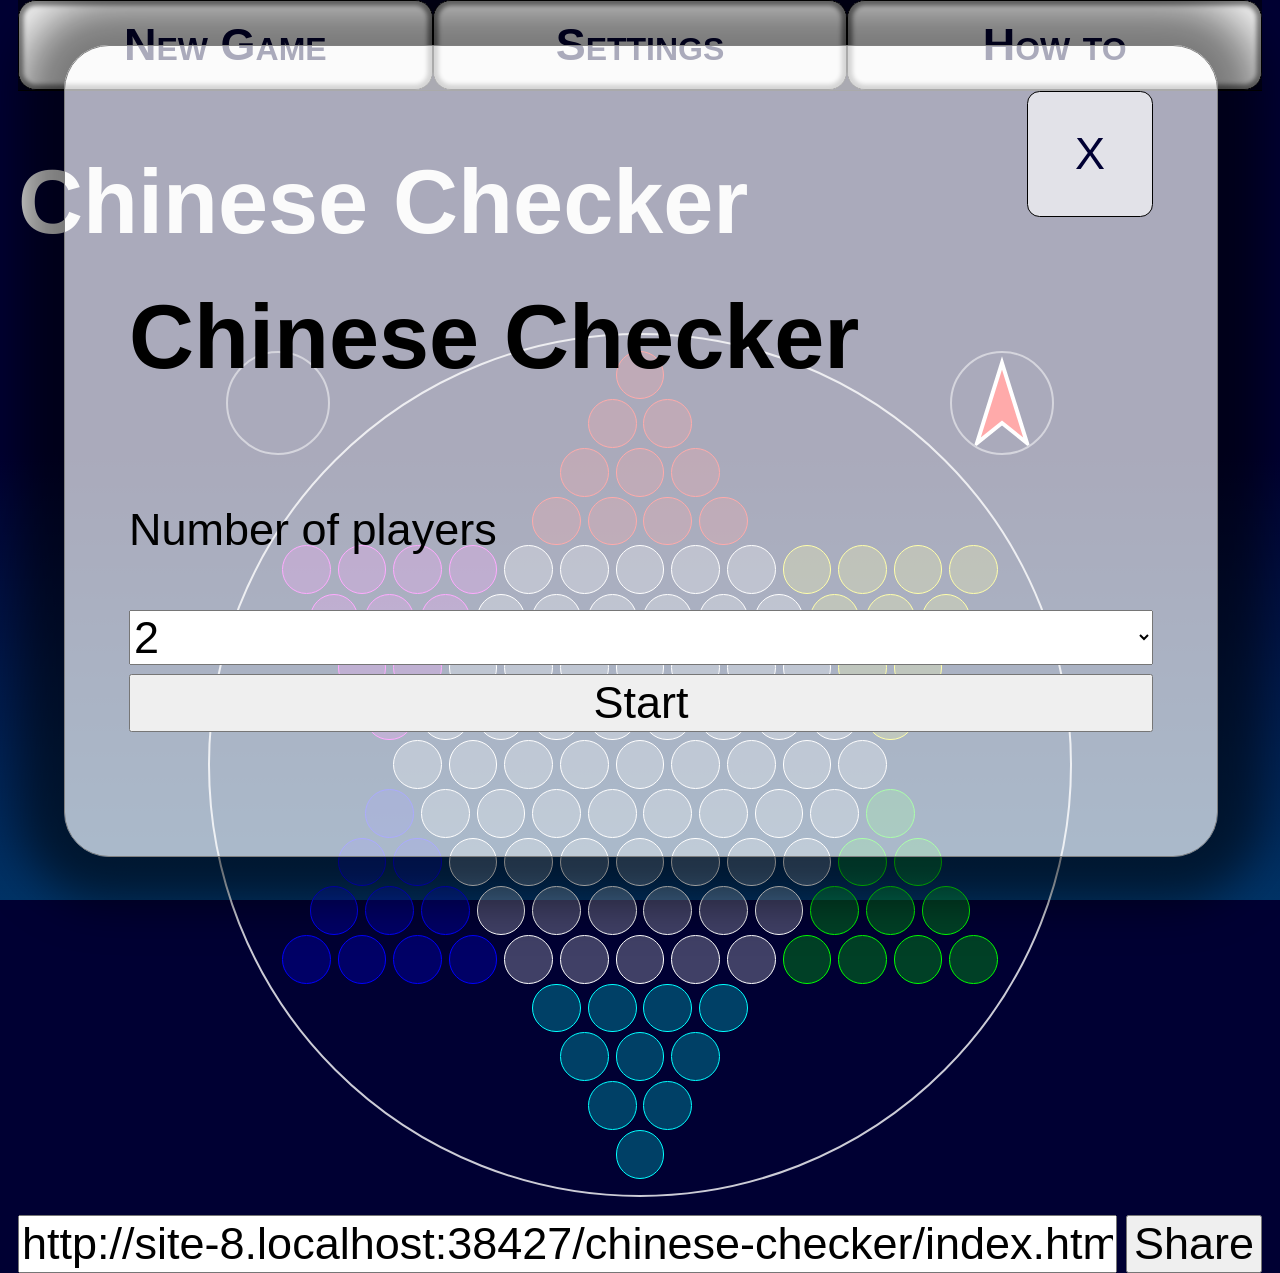
==== chinese-checker/index.html @ 6ce3cbf9 "yhfg" ====
<!DOCTYPE html>
<html>

<head>
  <title>Chinese Checker</title>
  <meta property="og:title" content="Chinese Checker" />
  <meta property="og:type" content="website" />
  <meta property="og:url" content="https://pseandersson.github.io/chinese-checker/" />
  <meta property="og:image" content="https://pseandersson.github.io/chinese-checker/icon.jpg" />
  <meta property="og:description" content="Play Chinese Checker Online." />

  <style type="text/css">
    .card {
      display: flex;
      flex-direction: column;
      position: absolute;
      z-index: 1;
      top: 5vh;
      left: 5vw;
      padding: 5vh 5vw;
      width: 80vw;
      height: 80vh;
      background: #ffffffaa;
      border: 1px gray solid;
      border-radius: 5vmin;
      box-shadow: 0px 0px 5vmin 5vmin #00000080;
      font-size: 5vmin;
      font-family: sans-serif;
      justify-content: start;
      gap: 1vh;
      color: black;
      overflow-y: scroll;
    }

    select,
    button {
      font-size: 5vmin;
    }

    .hide {
      display: none;
    }

    html {
      height: 100%;
      background: linear-gradient(#000033, #000033, #036);
    }

    body {
      background: linear-gradient(#000033, #000033, #036);
      margin: 0;
      padding: 0 2vmin;
      width: calc(100% - 4vmin);
      height: 100%;
      color: whitesmoke;
      display: flex;
      flex-direction: column;
      justify-content: stretch;
      font-size: 5vmin;
      font-family: sans-serif;
      overflow: scroll;
    }

    #gamearea {
      position: relative;
      background: transparent;
      margin: 2vmin auto;
      padding: 0;
      width: fit-content;
      height: fit-content;
      border-radius: 50%;
    }

    #playerColor {
      position: absolute;
      top: 2vmin;
      left: 2vmin;
      border: 2px solid #ffffff80;
      border-radius: 50%;
      width: 100px;
      height: 100px;
    }

    #compass {
      position: absolute;
      width: fit-content;
      height: fit-content;
      aspect-ratio: 1;
      padding: 0%;
      border: 2px solid #ffffff80;
      border-radius: 50%;
      top: 2vmin;
      right: 2vmin;
      transition: transform 1s ease-in-out;
    }

    #compass {
      transition: transform 1s ease-in-out;
    }

    #debug {
      overflow-x: scroll;
    }

    #board,
    .how2board {
      background: transparent;
      display: flex;
      width: 92vmin;
      height: 92vmin;
      padding: calc(2vmin - 2px);
      border: 2px #ffffffcc solid;
      border-radius: 50%;
      flex-direction: column;
      margin: 0;
      transition: transform 1s ease-in-out;
    }

    .reverse::after {
      content: "R";
      position: absolute;
      bottom: 0;
      left: 0;
    }

    #board.rotate0, #compass.rotate0, #compass.reverse.rotate3, #compass.reverse {
      transform: rotate(180deg);
      transform-origin: 50% 50%;
    }

    #board.rotate1, #compass.rotate5, #compass.reverse.rotate2 {
      transform: rotate(120deg);
      transform-origin: 50% 50%;
    }

    #board.rotate2, #compass.rotate4, #compass.reverse.rotate1  {
      transform: rotate(60deg);
      transform-origin: 50% 50%;
    }

    #board.rotate3, #compass.reverse.rotate0 {
      transform: rotate(0deg);
      transform-origin: 50% 50%;
    }

    #board.rotate4, #compass.rotate2, #compass.reverse.rotate5 {
      transform: rotate(-60deg);
      transform-origin: 50% 50%;
    }

    #board.rotate5, #compass.rotate1, #compass.reverse.rotate4 {
      transform: rotate(-120deg);
      transform-origin: 50% 50%;
    }

    .how2board {
      background: #000033;
      width: fit-content;
      height: auto;
      padding: 4vmin;
      flex-grow: 0;
      border-radius: 1em;
      scale: 1.5;
      align-self: center;
      justify-self: center;
      margin: 2vmin 6vmin;
    }

    .doflex {
      display: flex;
    }

    #sharediv {
      flex-direction: row;
      width: auto;
      justify-content: center;
      gap: 1vmin;
      font-size: inherit;
    }

    #sharediv>input {
      flex-grow: 1;
      height: fit-content;
      font-size: inherit;
    }

    #hideshare,
    #showdebug,
    #rotatableboard {
      height: 5vmin;
      width: 5vmin;
      margin-right: 2vmin;
    }

    .row,
    .how2row {
      display: flex;
      flex-direction: row;
      width: 100%;
      gap: calc(2*5vmin/13);
      height: max-content;
      justify-content: center;
    }

    .spot,
    .how2spot {
      display: inline-block;
      width: calc(92vmin / 17 - 2px);
      height: calc(92vmin / 17 - 2px);
      border-radius: 50%;
      border-width: 1px;
      border-style: solid;
      border-color: #f00;
      background: #ff000040;
    }

    .how2spot {
      border-color: white;
      background: #ffffff40;
    }

    .row:nth-child(1n+0) {
      border-color: #f00;
    }

    .row:nth-child(1n+5) .spot:nth-child(1n + 10) {
      background: #ffff0040;
      border-color: #ff0;
    }

    .row:nth-child(1n+10) .spot:nth-child(1n + 10) {
      background: #00ff0040;
      border-color: #0f0;
    }

    .row:nth-child(1n+5) .spot:nth-last-child(1n +10) {
      background: #ff00ff40;
      border-color: #f0f;
    }

    .row:nth-child(1n+10) .spot:nth-last-child(1n +10) {
      background: #0000ff40;
      border-color: #00f;
    }

    .row:nth-child(1n+5) .spot {
      background: #ffffff40;
      border-color: #fff;
    }

    .row:nth-child(1n+14) .spot {
      background: #00ffff40;
      border-color: #0ff;
    }

    .home {
      border-style: dotted;
    }

    .selected-ball,
    .how2selected {
      box-shadow: 0px 0px 1vmin 1vmin #00ff00cc inset;
    }

    .selected-ball.player2,
    .selected-ball.player3 {
      box-shadow: 0px 0px 1vmin 1vmin #ff0000cc inset;
    }

    .player0,
    .demo0 {
      background: radial-gradient(circle at 10% 10%, #fcc, #f00, #600) !important;
    }

    .player1 {
      background: radial-gradient(circle at 10% 10%, #ffc, #ff0, #660) !important;
    }

    .player2 {
      background: radial-gradient(circle at 10% 10%, #cfc, #0f0, #060) !important;
    }

    .player3,
    .demo1 {
      background: radial-gradient(circle at 10% 10%, #cff, #0ff, #066) !important;
    }

    .player4 {
      background: radial-gradient(circle at 10% 10%, #ccf, #00f, #006) !important;
    }

    .player5 {
      background: radial-gradient(circle at 10% 10%, #fcf, #f0f, #606) !important;
    }

    .near,
    .how2near {
      background: white;
      box-shadow: 0px 0px 4vmin 4vmin #80ff8080 inset;
    }

    .jump,
    .how2jump {
      background: white;
      box-shadow: 0px 0px 4vmin 4vmin #8080ff80 inset;
    }

    #menu {
      padding: 0;
      border-bottom: 1px solid #000000;
      background: #00000080;
      display: flex;
      flex-direction: row;
      align-items: stretch;
    }

    #menu>a {
      display: block;
      flex: 1;
      text-decoration: none;
      font-weight: bold;
      padding: 2vmin;
      border: 1px solid black;
      border-radius: 2vmin;
      text-align: center;
      color: #000033;
      background: whitesmoke;
      font-variant: small-caps;
      box-shadow: 0px 0px 0.5vmin 0.5vmin gray inset;
    }

    #menu:last-child {
      box-sizing: border-box;
      height: fit-content;
      aspect-ratio: 1/1;
      flex-grow: 0;
    }

    .copied {
      box-shadow: 0px 0px 3vmin 3vmin #080 inset,
        0px 0px 3vmin 3vmin #080 inset;
      animation: fadeInOut 2s ease-in-out;
    }

    .copied::after {
      position: absolute;
      content: "Game URL Copied!";
      font-family: sans-serif;
      font-variant: small-caps;
      background: #080;
      padding: 3vmin;
      border-radius: 1vmin;
      text-align: center;
      left: 50%;
      bottom: 2vmin;
      width: 100%;
      transform: translate(-50%, -50%);
      transform-origin: 50% 50%;
      color: white;
      animation: fadeInOut 2s ease-in-out;
    }

    .close {
      box-sizing: border-box;
      background: inherit;
      border: 1px solid black;
      border-radius: 10%;
      display: block;
      position: sticky;
      float: right;
      clear: none;
      align-self: flex-end;
      top: 0;
      text-align: center;
      height: fit-content;
      aspect-ratio: 1/1;
      text-decoration: none;
      color: #000033;
      padding: 4vmin;
      font-variant: small-caps;
      font-family: sans-serif;
    }

    @keyframes fadeInOut {
      0% {
        box-shadow: 0px 0px 3vmin 3vmin #0800 inset;
      }

      10% {
        box-shadow: 0px 0px 3vmin 3vmin #080f inset;
      }

      90% {
        box-shadow: 0px 0px 3vmin 3vmin #080f inset;
      }

      100% {
        box-shadow: 0px 0px 3vmin 3vmin #0800 inset;
      }

    }
  </style>
  <script type="text/javascript" src="pako.min.js"></script>
  <script>
    function logg(message) {
      debug.innerText += message + "\n"
    }
    function updateURL(state_enc) {
      const fragment = ((state_enc.compact.length < state_enc.compressed.length) ? "p" + state_enc.compact : "c" + state_enc.compressed)
      const url =
        window.location.protocol +
        "//" +
        window.location.host +
        window.location.pathname +
        "#" + fragment

      window.location.replace(`#${fragment}`)

      nextTurnUrl.value = url
      nextTurnUrl.select()
      nextTurnUrl.setSelectionRange(0, url.length)
      try {
        navigator.clipboard.writeText(url)
        // sharediv.classList.add("copied")
        gamearea.classList.add("copied")
        setTimeout(() => {
          // sharediv.classList.remove("copied")
          gamearea.classList.remove("copied")
        }, 2000)
      } catch (err) {
        hideshare.checked = false
        hideshare.onchange(undefined)
      }
    }

    function shareGame() {
      try {
        navigator.share({ title: `Chinese Checker ${whosTurn.innerText}`, url: nextTurnUrl.value })
      } catch (err) {
        debug.innerText += err.message
      }
    }

    function isOccupied(node) {
      return [0, 1, 2, 3, 4, 5].some(v => node.node.classList.contains(`player${v}`))
    }

    function moveFrom(node, firstMove) {
      let result = {
        from: node,
        near: [],
        jump: []
      }
      for (var i = 0; i < node.neighbors.length; i++) {
        let ni = node.neighbors[i]
        let di = node.directions[i]

        if (isOccupied(ni)) {
          for (var j = 0; j < ni.neighbors.length; j++) {
            let nj = ni.neighbors[j]
            let dj = ni.directions[j]
            if ((di - dj) % 180 === 0 && !isOccupied(nj)) {
              result.jump.push(nj)
            }
          }
        } else if (firstMove) {
          result.near.push(ni)
        }
      }
      return result
    }

    function checkPlayer(state, node) {
      return node.node.classList.contains(`player${state.activePlayer}`)
    }

    function toggleHighlightMove(moves) {
      moves.from.node.classList.toggle("selected-ball")
      for (var i = 0; i < moves.near.length; i++) {
        moves.near[i].node.classList.toggle("near")
      }
      for (let i = 0; i < moves.jump.length; i++) {
        moves.jump[i].node.classList.toggle("jump")

      }
      // moves.jump.forEach(n => n.node.classList.toggle("jump"))
    }

    function clearHighlights() {
      let collection = document.getElementsByClassName("spot")
      for (var i = 0; i < collection.length; i++) {
        collection[i].classList.remove("near", "jump")
      }
    }

    function performMove(a, b) {
      for (var i = 0; i < 6; i++) {
        let tag = `player${i}`
        if (a.node.classList.contains(tag)) {
          a.node.classList.remove(tag)
          b.node.classList.add(tag)
          break
        }
      }
    }

    function beginMove(node, origin) {
      let firstMove = origin === undefined || node == origin
      let moves = moveFrom(node, firstMove)

      if (moves.near.length === 0 && moves.jump.length === 0) {
        return undefined
      }

      if (firstMove && !isOccupied(node)) {
        return undefined
      }

      toggleHighlightMove(moves)

      return function (n) {
        try {
          toggleHighlightMove(moves)
          if (n === undefined) {
            performMove(node, origin)
          } else if (moves.jump.indexOf(n) > -1) {
            performMove(node, n)
            return beginMove(n, (origin !== undefined) ? origin : node)
          } else if (moves.near.indexOf(n) > -1) {
            performMove((origin !== undefined) ? origin : node, n)
          } else if (origin !== undefined && origin !== n) {
            if (node !== n) {
              debug.innerText += "[Move cancelled]"
              performMove(node, (origin !== undefined) ? origin : node)
              return false
            }
          } else {
            debug.innerText += "[Move cancelled]"
            return false
          }
        } catch (err) {
          debug.innerText += err.message
        }
        return undefined
      }
    }

    function boardToState(activePlayer, numberOfPlayers, direction) {
      let collection = document.getElementsByClassName("spot")
      const state = new Uint8Array(8 * Math.ceil(collection.length / 8))

      for (var i = 0; i < collection.length; i++) {
        const cl = collection[i].classList
        const p = [1, 2, 3, 4, 5, 6].filter(v => cl.contains(`player${v - 1}`))
        var b = 0

        if (p.length == 1) {
          b = p[0]
        }
        state[i] = b
      }
      state[collection.length] = numberOfPlayers - 1
      state[collection.length + 1] = activePlayer
      state[collection.length + 2] = direction
      return state
    }

    function encode(state) {
      const comp = new Uint8Array(Math.ceil(3 * state.length / 8))

      for (var i = 0, j = 0; i < state.length; i += 8, j += 3) {
        comp[j] = state[i] + (state[i + 1] << 3) + (state[i + 2] << 6)
        comp[j + 1] = (state[i + 2] >> 2) + (state[i + 3] << 1) + (state[i + 4] << 4) + (state[i + 5] << 7)
        comp[j + 2] = (state[i + 5] >> 1) + (state[i + 6] << 2) + (state[i + 7] << 5)
      }
      return {
        compact: btoa(String.fromCharCode.apply(null, comp)),
        compressed: btoa(String.fromCharCode.apply(null, window.pako.deflate(comp))),
        board: state.slice(0, 121),
        numberOfPlayers: state[121] + 1,
        activePlayer: state[122],
        direction: state[123]
      }
    }

    function decode(data, isCompressed) {
      const s = atob(data)
      const comp = new Uint8Array(s.length)

      for (var i = 0; i < s.length; i++) {
        comp[i] = s.charCodeAt(i)
      }
      const raw = (isCompressed) ? window.pako.inflate(comp) : comp

      const size = Math.ceil(8 / 3 * raw.length)
      const decomp = new Uint8Array(size)

      for (var i = 0, j = 0; i < raw.length; i += 3, j += 8) {
        decomp[j] = raw[i] & 7
        decomp[j + 1] = (raw[i] >> 3) & 7
        decomp[j + 2] = ((raw[i] >> 6) & 7) + ((raw[i + 1] & 1) << 2)
        decomp[j + 3] = ((raw[i + 1] >> 1) & 7)
        decomp[j + 4] = ((raw[i + 1] >> 4) & 7)
        decomp[j + 5] = ((raw[i + 1]) >> 7) + ((raw[i + 2] & 3) << 1)
        decomp[j + 6] = ((raw[i + 2]) >> 2) & 7
        decomp[j + 7] = (raw[i + 2] >> 5)
      }
      return decomp
    }
    function stateToBoard(decomp) {
      //logg(`>> ${raw[15*3] >> 6} and ${(raw[15*3+1] &1) << 2}`)

      return {
        board: decomp.slice(0, 121),
        numberOfPlayers: decomp[121] + 1,
        activePlayer: decomp[122],
        direction: decomp[123]
      }
    }

    function setupGame() {
      rotatableboard.onchange = (ev) => {
        onRotateChanged()
      }

      const rows = [1, 2, 3, 4, 13, 12, 11, 10, 9, 10, 11, 12, 13, 4, 3, 2, 1]
      rows.forEach(spots => {
        const row = document.createElement("div")

        row.classList.add("row")
        for (var i = 0; i < spots; i++) {
          const spot = document.createElement("div")
          spot.classList.add("spot")
          row.appendChild(spot)
        }
        document.getElementById("board").appendChild(row)
      })

      nextTurnUrl.value = window.location
      const fragment = window.location.hash

      if (fragment !== undefined && fragment.length > 0) {
        const isCompressed = fragment[1] === 'c'
        try {
          const state = stateToBoard(decode(decodeURIComponent(fragment.slice(2)), isCompressed))
          logg(`setup state: ${JSON.stringify(state)}`)
          setupBoard(state.numberOfPlayers, state)
          gamesetup.classList.add("hide")
        } catch (err) {
          logg(err.message)
        }
      }

      startgame.onclick = (ev) => {
        try {
          setupBoard(Number.parseInt(numOfPlayers.value))
          gamesetup.classList.add("hide")
        } catch (err) {
          logg(err.message)
        }
      }

      hideshare.checked = (localStorage.getItem("hideshare") === "true") ? true : false
      showdebug.checked = (localStorage.getItem("showdebug") === "true") ? true : false
      rotatableboard.checked = ["", undefined, "true"].includes(localStorage.getItem("rotatableboard"))

      hideshare.onchange = (ev) => {
        debug.innerText += "\nToggle..." + `[${hideshare.checked}]`
        try {
          localStorage.setItem("hideshare", hideshare.checked)
          if (hideshare.checked === true) {
            sharebutton.classList.add("hide")
            nextTurnUrl.classList.add("hide")
          } else {
            sharebutton.classList.remove("hide")
            nextTurnUrl.classList.remove("hide")
          }
        } catch (err) {
          logg(err.message)
        }
      }

      showdebug.onchange = (ev) => {
        localStorage.setItem("showdebug", showdebug.checked)
        if (showdebug.checked === true) {
          debug.classList.remove("hide")
        } else {
          debug.classList.add("hide")
        }
      }

      hideshare.onchange(undefined)
      showdebug.onchange(undefined)
      //: rotatableboard.onchange(undefined)
    }


    function nextPlayer(state) {
      let next = -1

      while (next != state.activePlayer) {
        state.playerCounter = (state.playerCounter + state.playerStep) % 6
        next = Math.round(state.playerCounter)
        const balls = document.getElementsByClassName(`player${next}`)
        for (let j = 0; j < balls.length; j++) {
          const field = (state.direction === 0) ? `goal${next}` : `home${next}`
          if (balls[j].classList.contains(field) === false) {
            return next;
          }
        }
      }
      logg("Change direction")
      state.direction = (state.direction + 1) % 2
      next = nextPlayer(state)
      return next
    }

    function onRotateChanged(state) {
      const checked = rotatableboard.checked
      localStorage.setItem("rotatableboard", checked)
      logg("if state?!?!")
      try {
        if (state !== undefined) {
          logg("Rotate board")
          rotateBoardOrCompass(state)
        }
      } catch (err) {
        logg(err.message)
      }
    }

    function rotateBoardOrCompass(state) {
      // logg(`active player: ${state.activePlayer}//${board.classList}`)

      [0, 1, 2, 3, 4, 5].forEach(i => {
        board.classList.remove(`rotate${i}`)
        compass.classList.remove(`rotate${i}`)
        playerColor.classList.remove(`player${i}`)
      })
      playerColor.classList.add(`player${state.activePlayer}`)

      if (rotatableboard.checked) {
        board.classList.add(`rotate${state.activePlayer}`)
      } else {
        const r = state.activePlayer
        compass.classList.add(`rotate${r}`)
      }

      if (state.direction === 0) {
        compass.classList.remove("reverse")
      } else {
        compass.classList.add("reverse")
      }
      logg("rotate board complete")
    }

    function setupBoard(numberOfPlayers, loaded_state) {
      const playerOrder = [0, 5, 1, 4, 2, 3]
      const playersInGame = new Array(numberOfPlayers)
      const loadedGame = loaded_state !== undefined
      const activePlayer = (loaded_state) ? loaded_state.activePlayer : 0
      const direction = (loaded_state) ? loaded_state.direction : 0

      const centers = new Array();
      const state = {
        playerStep: 6.0 / numberOfPlayers,
        playerCounter: undefined,
        direction: direction,
        activePlayer: activePlayer,
        clickAction: undefined
      }

      for (var i = 0; i < numberOfPlayers; i++) {
        playersInGame[i] = Math.round(i * state.playerStep)
      }
      state.playerCounter = playersInGame.indexOf(state.activePlayer) * state.playerStep

      logg(`loaded state:${JSON.stringify(loaded_state)}`)
      logg(`state: ${JSON.stringify(state)}`)

      rotatableboard.onchange = (ev) => {
        onRotateChanged(state)
      }

      rotateBoardOrCompass(state)

      logg("{Players " + playersInGame + "}")
      whosTurn.innerHTML = `Player ${playersInGame.indexOf(state.activePlayer) + 1}`

      const collection = document.getElementsByClassName("spot")
      for (var i = 0; i < collection.length; i++) {
        const spot = collection[i]
        if (loadedGame) {
          const pId = loaded_state.board[i] - 1
          if (pId > -1) {
            spot.classList.add(`player${pId}`)
          }
        }
        let center = {
          node: spot,
          x: spot.offsetLeft + spot.clientWidth / 2,
          y: spot.offsetTop + spot.clientHeight / 2,
          neighbors: new Array(),
          directions: new Array()
        }
        spot.onclick = (ev) => {
          try {
            if (state.direction > 1) {
              logg("Game Finished")
              return
            }
            if (typeof state.clickAction === "function") {
              state.clickAction = state.clickAction(center)
              if (state.clickAction === undefined) {
                logg(JSON.stringify(state))
                logg("[Next Player]")
                const prevPlayer = state.activePlayer
                state.activePlayer = nextPlayer(state)
                // whosTurn.innerHTML = `Player ${playersInGame.indexOf(state.activePlayer) + 1}`

                rotateBoardOrCompass(state)

                const state_enc = encode(boardToState(state.activePlayer, numberOfPlayers, state.direction))
                updateURL(state_enc)
                logg(`Encoded: [${JSON.stringify(state_enc)}] //${state_enc.compressed.length}/${state_enc.compact.length}`)
                logg(`Decoded: [${JSON.stringify(stateToBoard(decode(state_enc.compressed, true)))}]`)
              }
            } else if (checkPlayer(state, center)) {
              state.clickAction = beginMove(center)
            }

          } catch (err) {
            debug.innerText += err.message
          }
        }

        centers.push(center)
      }

      const r2 = 1.1 * (Math.pow(centers[0].x - centers[1].x, 2) + Math.pow(centers[0].y - centers[1].y, 2))

      for (var i = 0; i < centers.length; i++) {
        let ci = centers[i]
        for (var j = i + 1; j < centers.length; j++) {
          let cj = centers[j]
          let dx = cj.x - ci.x
          let dy = cj.y - ci.y
          let cr2 = (dx * dx + dy * dy)
          var ang = (Math.round(Math.atan2(dy, dx) * 180 / Math.PI) + 180) % 360
          ang = Math.round(ang / 60.0) * 60

          if (cr2 <= r2) {
            ci.neighbors.push(cj)
            ci.directions.push((ang + 180) % 360)
            cj.neighbors.push(ci)
            cj.directions.push(ang)
          }
        }
      }

      let tips = [];
      for (var i = 0; i < centers.length; i++) {
        if (loadedGame === false) {
          [0, 1, 2, 3, 4, 5].forEach(p => centers[i].node.classList.remove(`player${p}`))
        }
        if (centers[i].neighbors.length === 2) {
          tips.push(centers[i])
        }
      }

      for (var i = 0; i < tips.length; i++) {
        const tip = tips[i]
        const p = playerOrder[i]
        const notInGame = playersInGame.includes(p) === false

        const pstart = `player${p}`
        const pgoal = `goal${(p + 3) % 6}`
        const phome = `home${p}`

        const classLists = []
        classLists.push(tip.node.classList)

        for (var j = 0; j < tip.neighbors.length; j++) {
          let tip2 = tip.neighbors[j]
          classLists.push(tip2.node.classList)

          for (var k = 0; k < tip2.neighbors.length; k++) {
            let tip3 = tip2.neighbors[k]
            classLists.push(tip3.node.classList)

            for (var l = 0; l < tip3.neighbors.length; l++) {
              classLists.push(tip3.neighbors[l].node.classList)
            }
          }
        }
        if (loadedGame || notInGame) {
          classLists.forEach((cl) => cl.add(phome, pgoal))
        } else {
          classLists.forEach((cl) => cl.add(pstart, phome, pgoal))
        }
      }
    }

    function closeAllCards() {
      const cards = document.getElementsByClassName("card")
      for (let i = 0; i < cards.length; i++) {
        cards[i].classList.add("hide")
      }
    }

    function openHelp() {
      try {
        closeAllCards()
        howto.classList.remove("hide")
      } catch (err) {
        debug.innerText += err.message
      }
    }

    function openSettings() {
      closeAllCards()
      settings.classList.remove("hide")
    }

    function newGame() {
      closeAllCards()
      gamesetup.classList.remove("hide")
    }
  </script>
</head>

<body>
  <div id="menu">
    <a href="javascript:newGame()"><span>New Game</span></a>
    <a href="javascript:openSettings()"><span>Settings</span></a>
    <a href="javascript:openHelp()"><span>How to</span></a>
  </div>
  <h1>Chinese Checker <span id="whosTurn"></span>


  </h1>
  <div id="gamesetup" class="card">
    <a href="javascript:closeAllCards()" class="close">X</a>
    <h1>Chinese Checker</h1>
    <p>Number of players</p>
    <select id="numOfPlayers">
      <option>2</option>
      <option>3</option>
      <option>4</option>
      <option>6</option>
    </select>
    <button id="startgame">Start</button>
  </div>
  <div id="settings" class="card hide">
    <a href="javascript:closeAllCards()" class="close">X</a>
    <h1>Settings</h1>
    <div>
      <input type="checkbox" id="hideshare" /><span>Hide share-buttons and text-field.</span>
    </div>
    <div>
      <input type="checkbox" id="rotatableboard" checked="true" /><span>Rotate board, so active player always has its
        home at bottom.</span>
    </div>
    <div>
      <input type="checkbox" id="showdebug" /><span>Show Debug</span>
    </div>
    <pre id="debug" class="hide"></pre>
  </div>
  <div id="howto" class="card hide">
    <a href="javascript:closeAllCards()" class="close">X</a>
    <h1>How to</h1>
    <p>Click on a ball to make a move. The selected ball becomes highlighted with a green border. It is only possible to
      move to a nearby empty slot (green highlight) and jump over a single ball (blue highlight).</p>
    <div class="how2row">
      <div class="how2board">
        <div class="how2row">
          <div class="how2spot"></div>
          <div class="how2spot"></div>
        </div>
        <div class="how2row">
          <div class="how2spot demo0"></div>
          <div class="how2spot demo1"></div>
          <div class="how2spot"></div>
        </div>
        <div class="how2row">
          <div class="how2spot"></div>
          <div class="how2spot"></div>
        </div>
      </div>
      <div class="how2board">
        <div class="how2row">
          <div class="how2spot how2near"></div>
          <div class="how2spot"></div>
        </div>
        <div class="how2row">
          <div class="how2spot demo0 how2selected"></div>
          <div class="how2spot demo1"></div>
          <div class="how2spot how2jump"></div>
        </div>
        <div class="how2row">
          <div class="how2spot how2near"></div>
          <div class="how2spot"></div>
        </div>
      </div>
    </div>
    <p>Moving to a nearby slot ends the turn immidiatly, while it is possible to make several jumps in a row and then
      terminating the turn by clicking on the selected ball.</p>
    <p>To change the ball to move, click on any other ball or non highlighted slot, to deselect the ball, then pick the
      new ball to move.</p>
    <p>When a turn ends, the board state is encoded and added to the url. The url should be automatically copied to the
      clipboard, to let others participate in the game. If the url is not automatically copied, then a textfield and a
      share-button serves as backup.</p>
  </div>
  <div id="gamearea">
    <!--<div id="compassBox"> -->
    <div id="playerColor"></div>
    <svg id="compass" width="100" height="100" viewBox="0 0 100 100" xmlns="http://www.w3.org/2000/svg">
      <!--<path d="M50,30 L75,10 L50,90 L25,10 Z" stroke-width="4" stroke="white" fill="red" /> -->
      <path d="M50,10 L75,90 L50,70 L25,90 Z" stroke-width="4" stroke="white" fill="red" />
    </svg>
    <!-- </div> -->
    <div id="board">
    </div>
  </div>
  <div id="sharediv" class="doflex">
    <input type="text" id="nextTurnUrl" readonly="true" />
    <button id="sharebutton" onclick="shareGame()">Share</button>
  </div>
  <script>
    try {
      setupGame()
    } catch (err) {
      document.getElementById("board").innerText = err.message + err
    }

  </script>
</body>

</html>
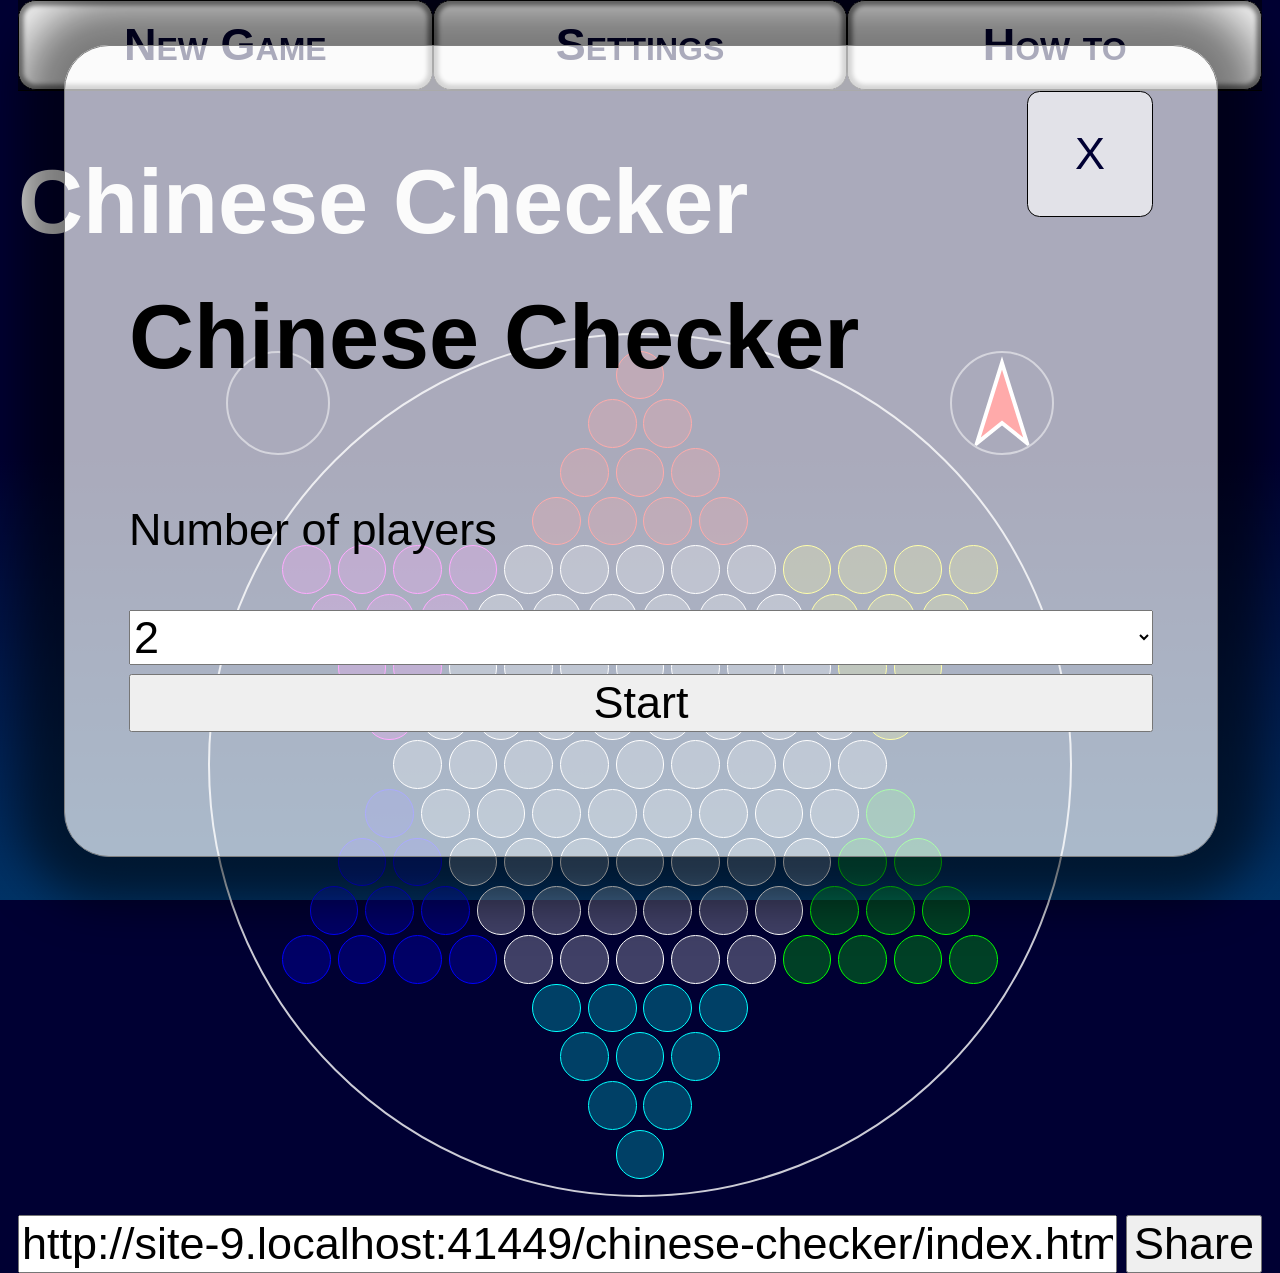
==== commit 16e40a36: "hdfg" ====
--- a/chinese-checker/index.html
+++ b/chinese-checker/index.html
@@ -785,7 +785,7 @@
       rotateBoardOrCompass(state)
 
       logg("{Players " + playersInGame + "}")
-      whosTurn.innerHTML = `Player ${playersInGame.indexOf(state.activePlayer) + 1}`
+      // whosTurn.innerHTML = `Player ${playersInGame.indexOf(state.activePlayer) + 1}`
 
       const collection = document.getElementsByClassName("spot")
       for (var i = 0; i < collection.length; i++) {
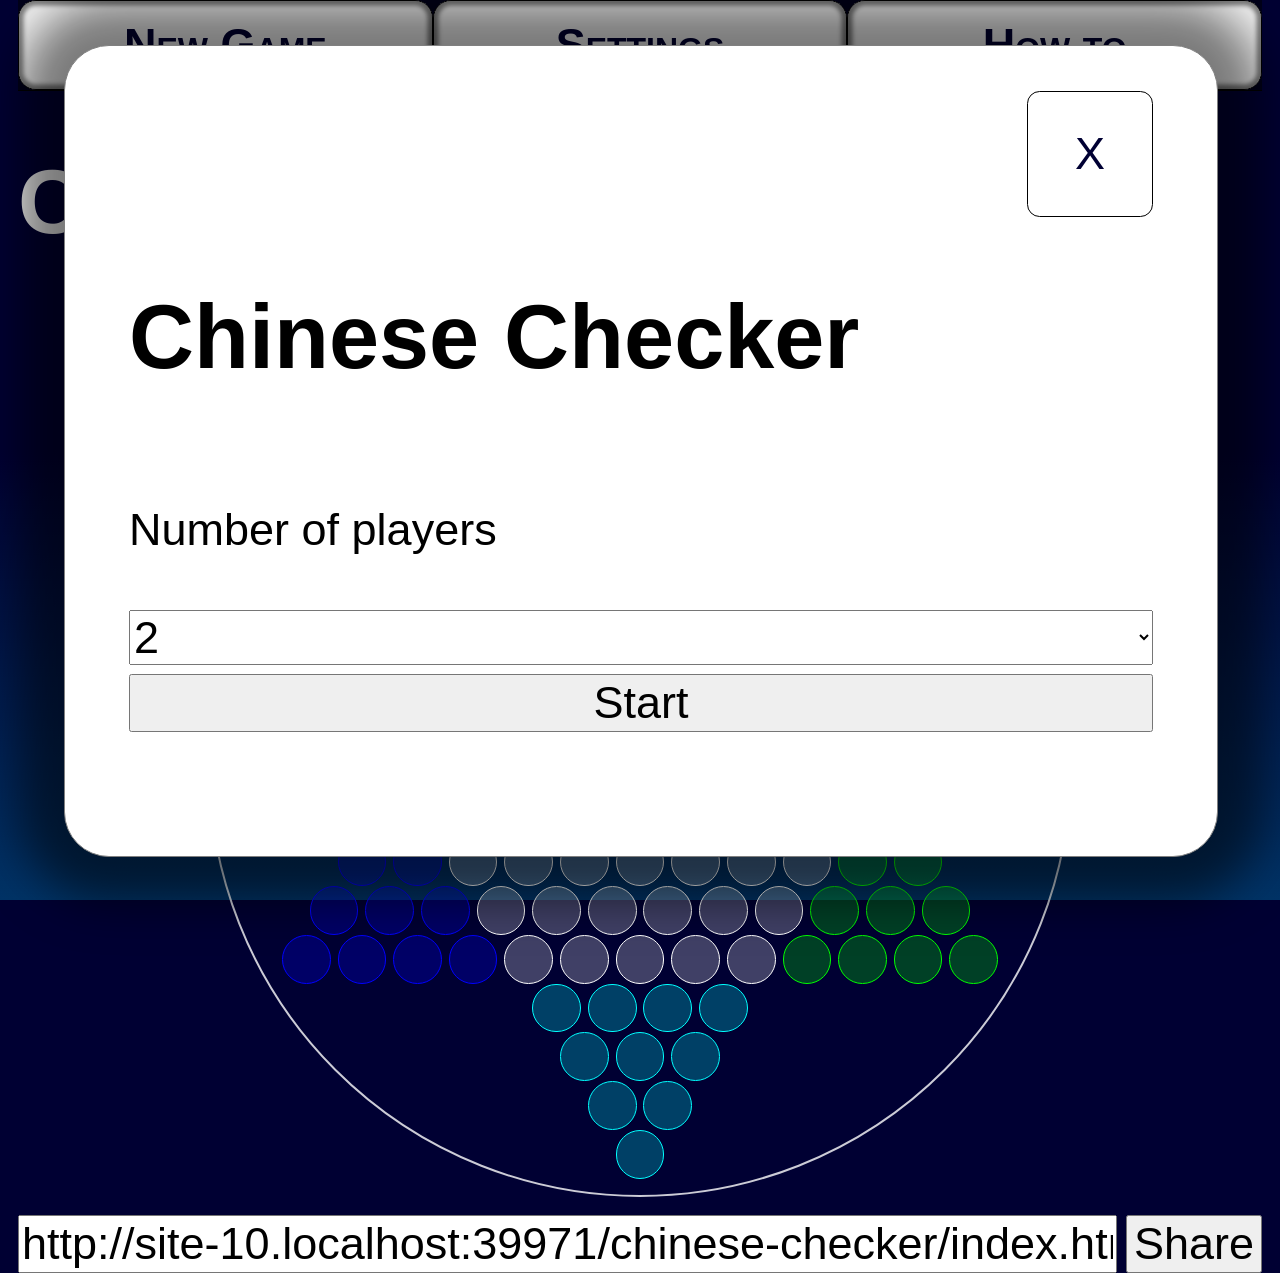
==== commit 97e8e4b0: "fjk" ====
--- a/chinese-checker/index.html
+++ b/chinese-checker/index.html
@@ -20,7 +20,7 @@
       padding: 5vh 5vw;
       width: 80vw;
       height: 80vh;
-      background: #ffffffaa;
+      background: #ffffff;
       border: 1px gray solid;
       border-radius: 5vmin;
       box-shadow: 0px 0px 5vmin 5vmin #00000080;
@@ -366,11 +366,10 @@
       border: 1px solid black;
       border-radius: 10%;
       display: block;
-      position: sticky;
-      float: right;
-      clear: none;
+      position: relative;
       align-self: flex-end;
       top: 0;
+      right: 0;
       text-align: center;
       height: fit-content;
       aspect-ratio: 1/1;
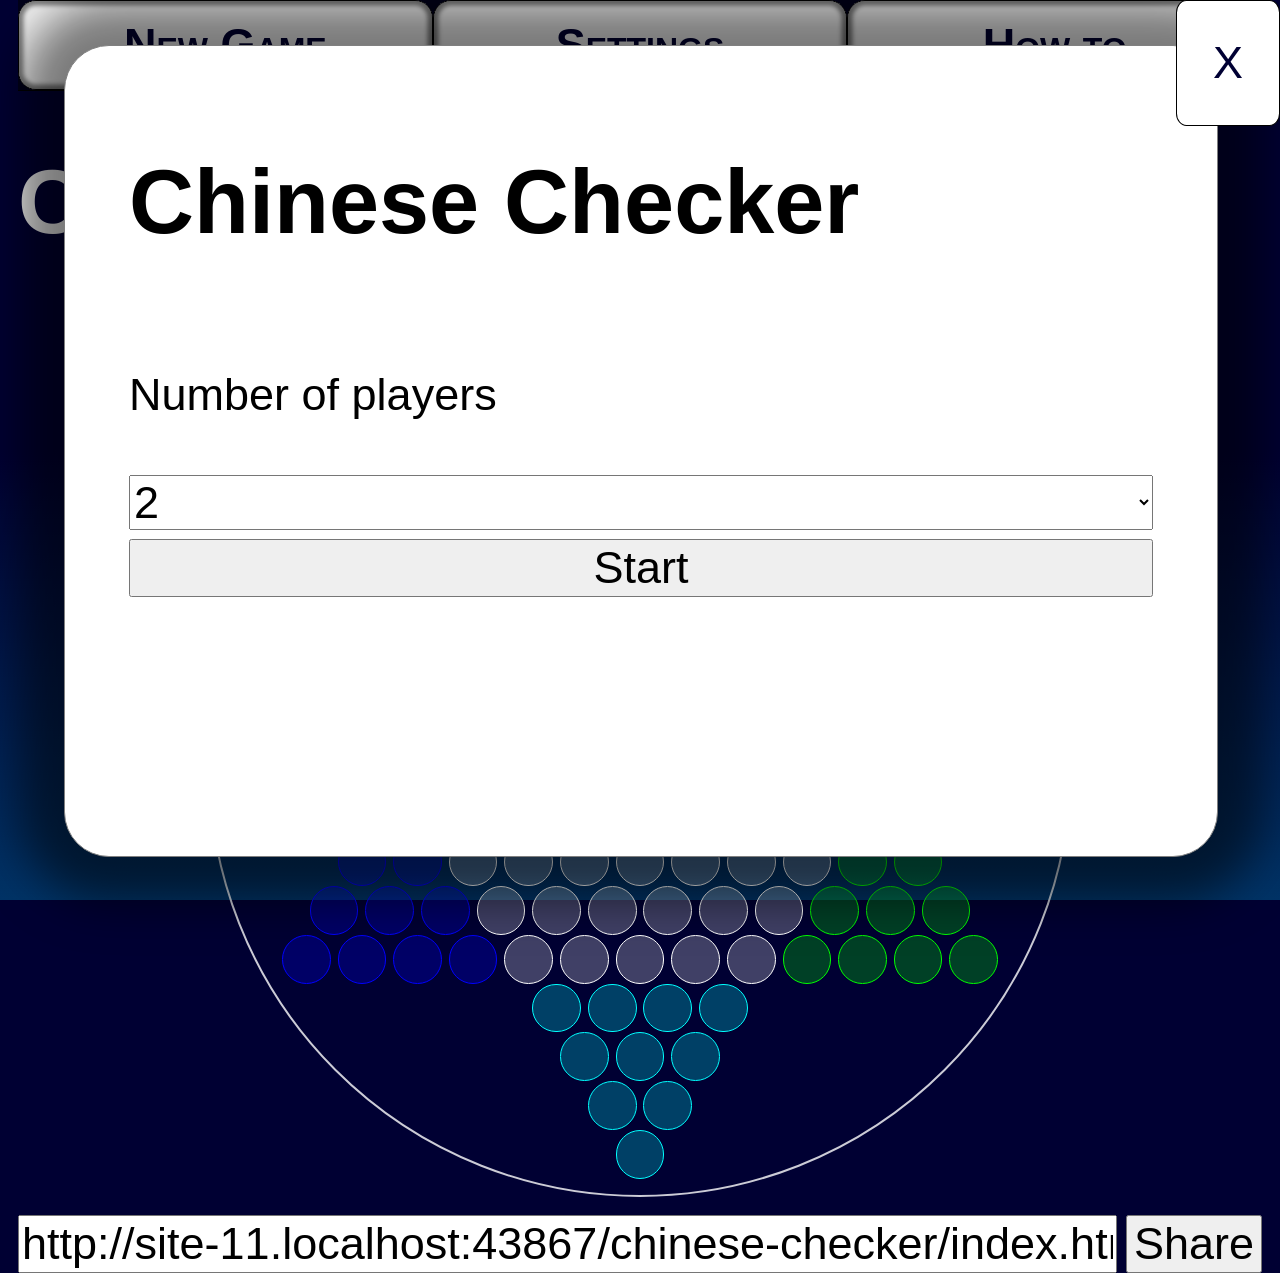
==== commit b94997c1: "gdfb" ====
--- a/chinese-checker/index.html
+++ b/chinese-checker/index.html
@@ -366,7 +366,7 @@
       border: 1px solid black;
       border-radius: 10%;
       display: block;
-      position: relative;
+      position: fixed;
       align-self: flex-end;
       top: 0;
       right: 0;
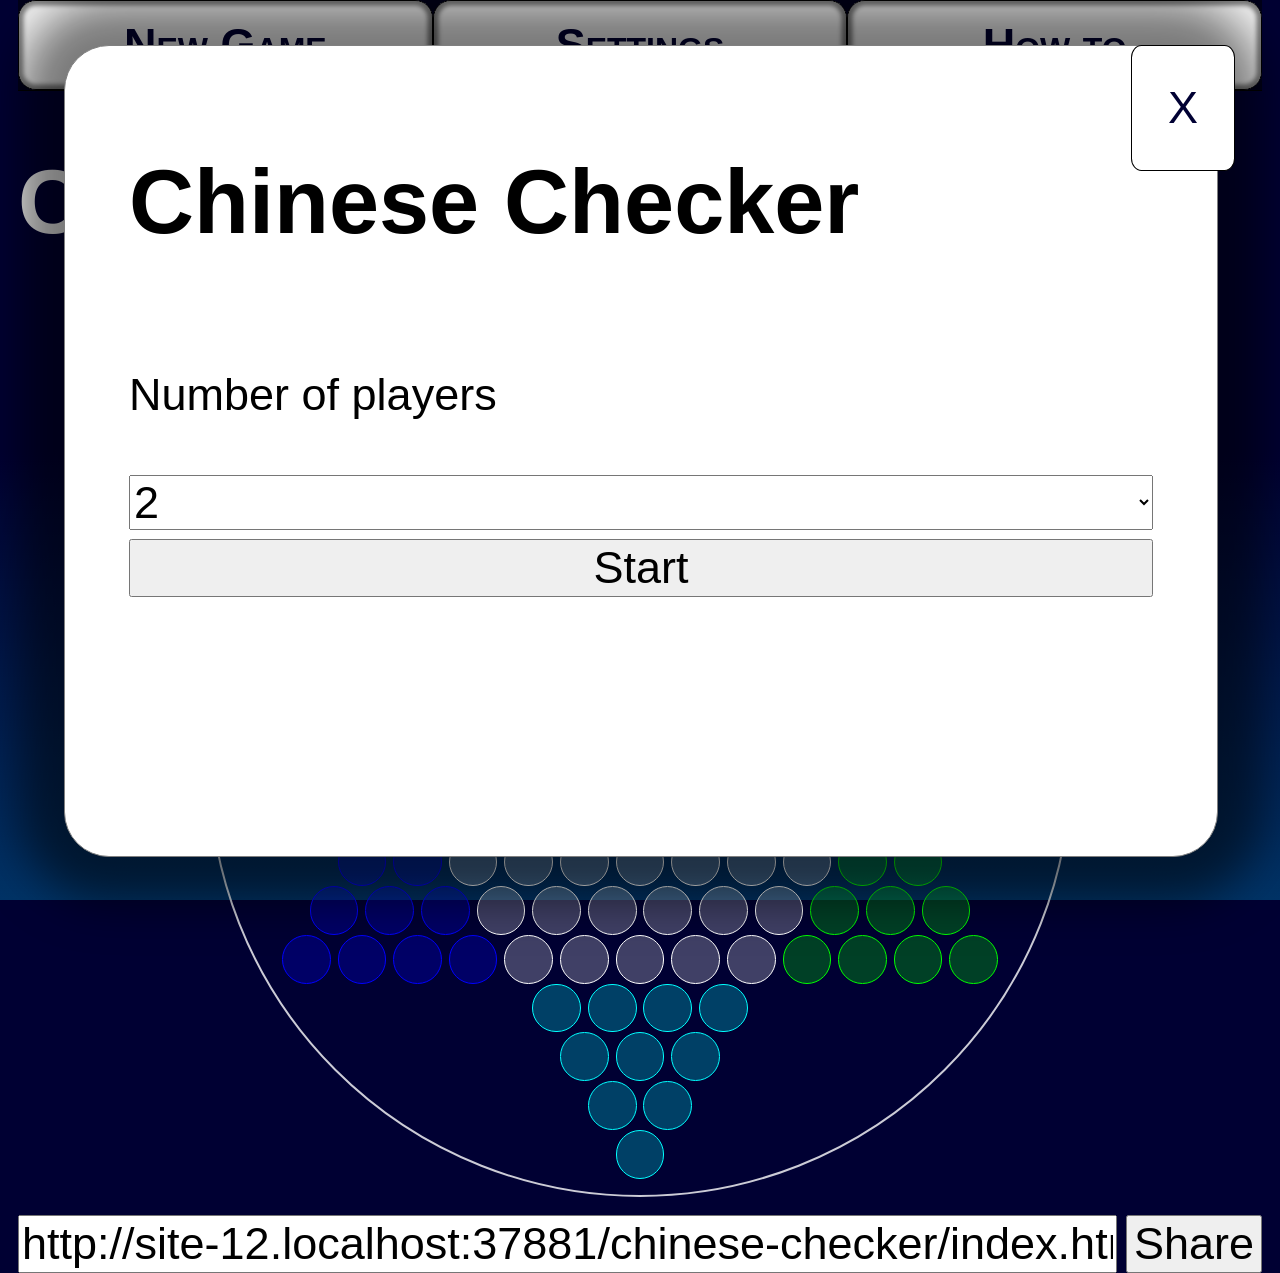
==== commit d801c654: "jfuf" ====
--- a/chinese-checker/index.html
+++ b/chinese-checker/index.html
@@ -368,8 +368,8 @@
       display: block;
       position: fixed;
       align-self: flex-end;
-      top: 0;
-      right: 0;
+      top: 5vmin;
+      right: 5vmin;
       text-align: center;
       height: fit-content;
       aspect-ratio: 1/1;
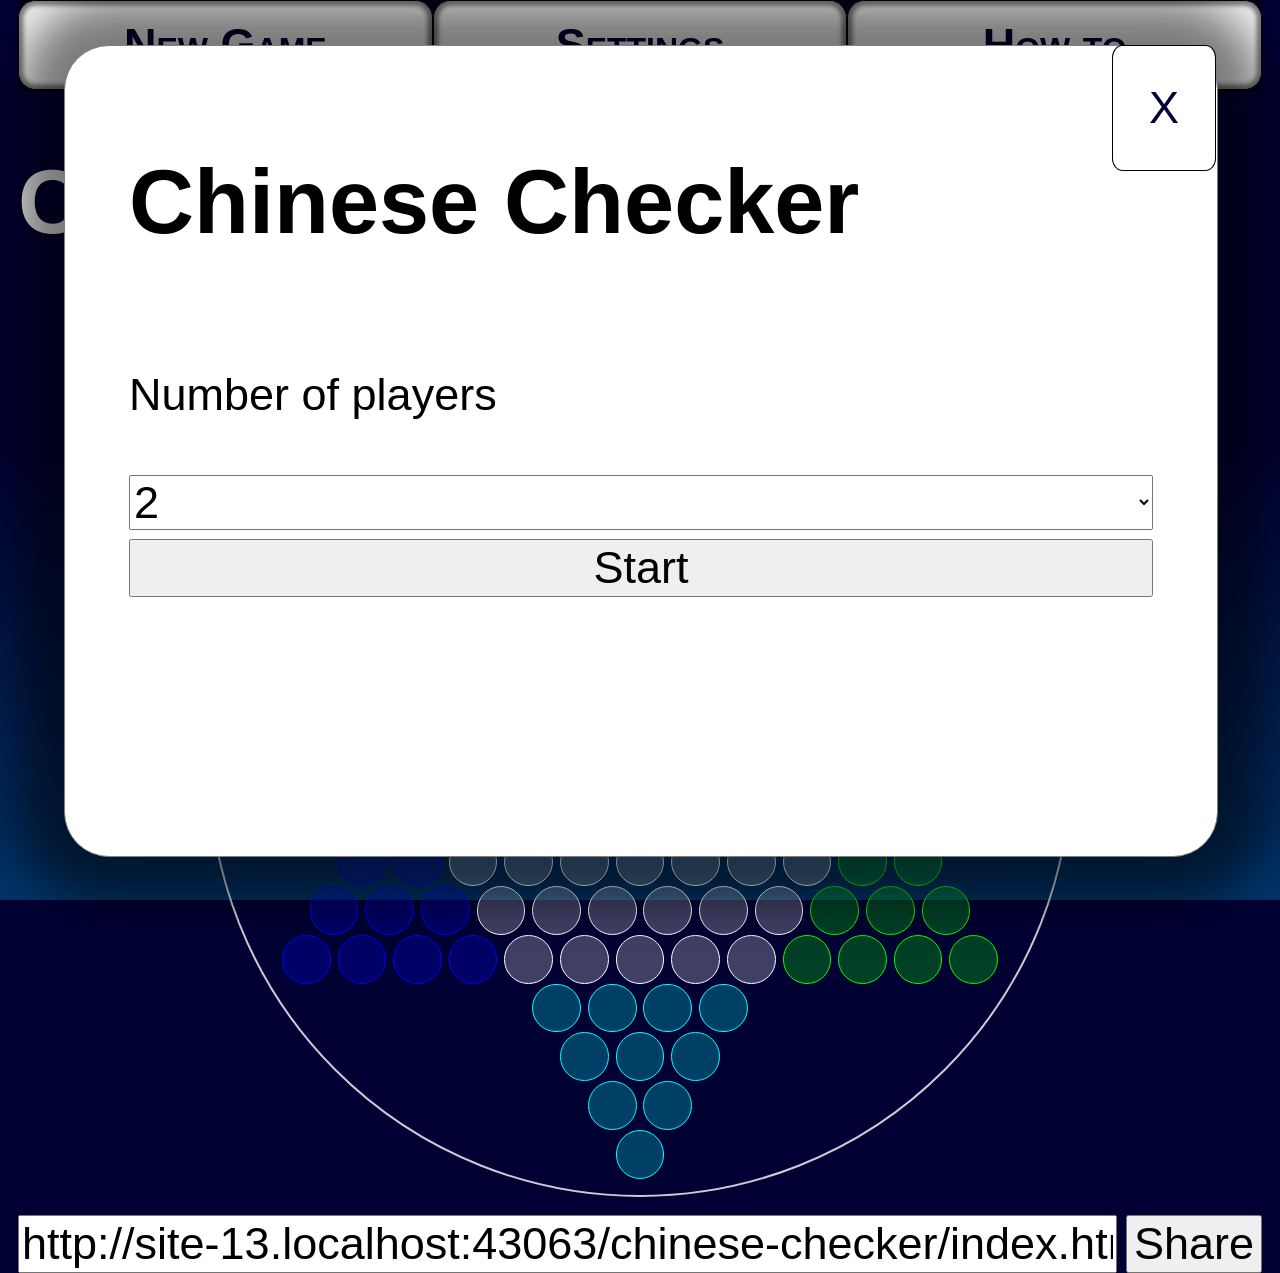
==== commit fdf69ba7: "vulb" ====
--- a/chinese-checker/index.html
+++ b/chinese-checker/index.html
@@ -368,8 +368,8 @@
       display: block;
       position: fixed;
       align-self: flex-end;
-      top: 5vmin;
-      right: 5vmin;
+      top: 5vh;
+      right: 5vw;
       text-align: center;
       height: fit-content;
       aspect-ratio: 1/1;
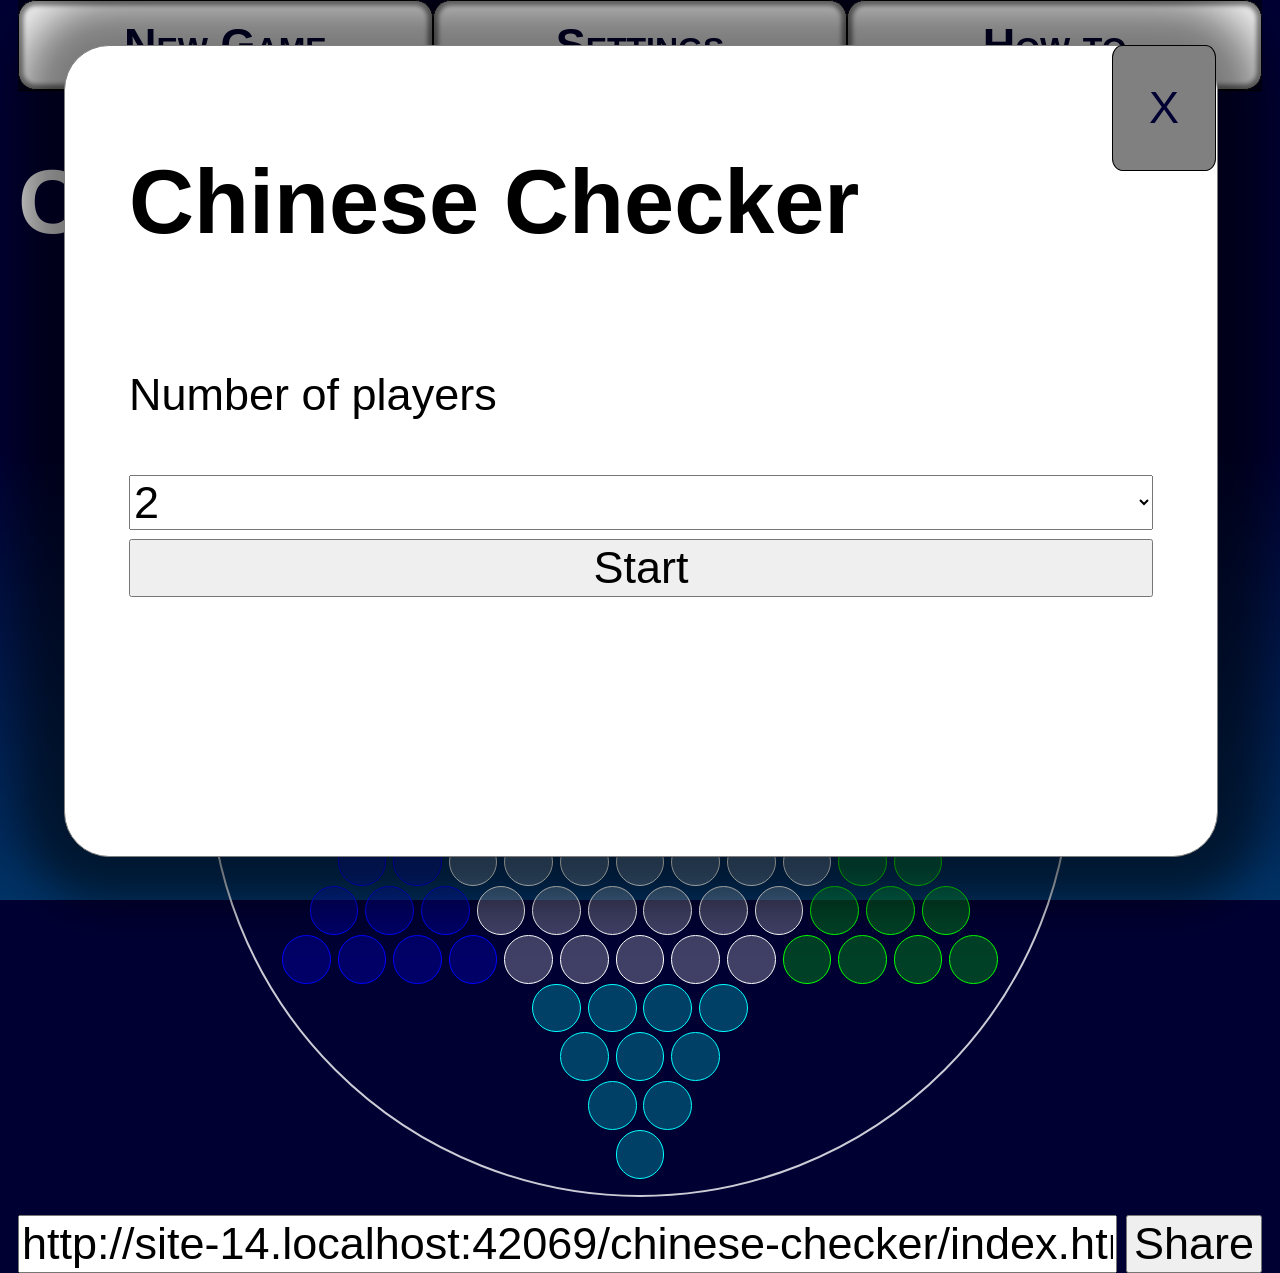
==== commit 39969bda: "gjjb" ====
--- a/chinese-checker/index.html
+++ b/chinese-checker/index.html
@@ -362,7 +362,7 @@
 
     .close {
       box-sizing: border-box;
-      background: inherit;
+      background: grey;
       border: 1px solid black;
       border-radius: 10%;
       display: block;
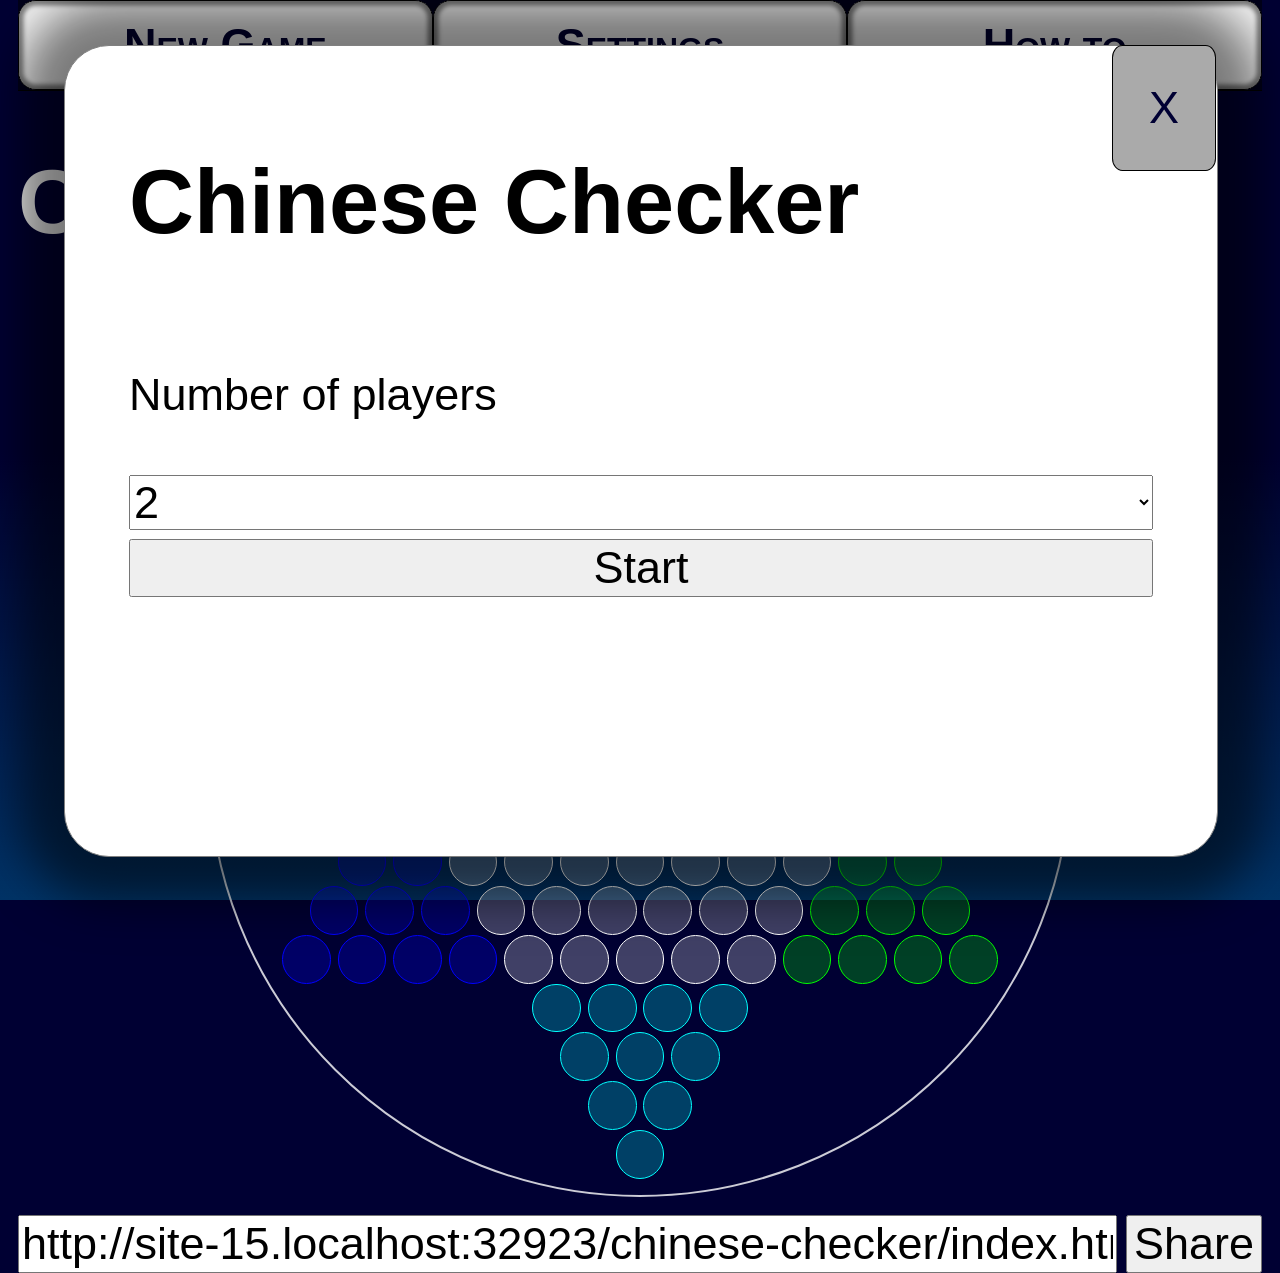
==== commit 20d69950: "ggjk" ====
--- a/chinese-checker/index.html
+++ b/chinese-checker/index.html
@@ -362,7 +362,7 @@
 
     .close {
       box-sizing: border-box;
-      background: grey;
+      background: #aaaaaa;
       border: 1px solid black;
       border-radius: 10%;
       display: block;
@@ -378,6 +378,7 @@
       padding: 4vmin;
       font-variant: small-caps;
       font-family: sans-serif;
+      z-index: 10;
     }
 
     @keyframes fadeInOut {
